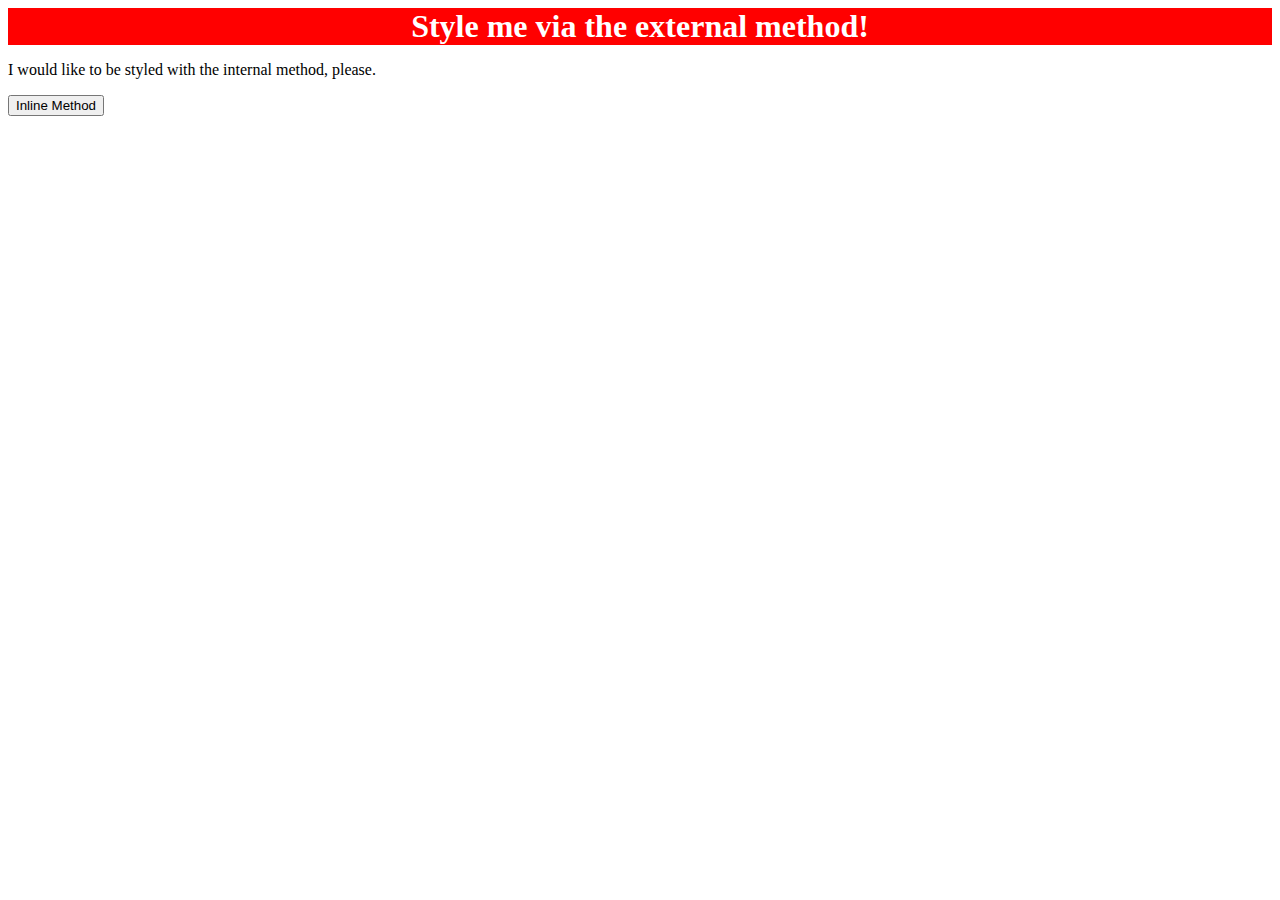
==== foundations/01-css-methods/index.html @ e25526b6 "Add css file and properties to div element" ====
<!DOCTYPE html>
<html lang="en">
  <head>
    <meta charset="UTF-8">
    <meta http-equiv="X-UA-Compatible" content="IE=edge">
    <meta name="viewport" content="width=device-width, initial-scale=1.0">
    <title>Methods for Adding CSS</title>
    <link rel = "stylesheet" href = "./style_sol.css">
  </head>
  <body>
    <div>Style me via the external method!</div>
    <p>I would like to be styled with the internal method, please.</p>
    <button>Inline Method</button>
  </body>
</html>
---- foundations/01-css-methods/style_sol.css ----
div {
    background-color:red;
    color: white;
    font-size: 32px;
    text-align: center;
    font-weight: bold;
}
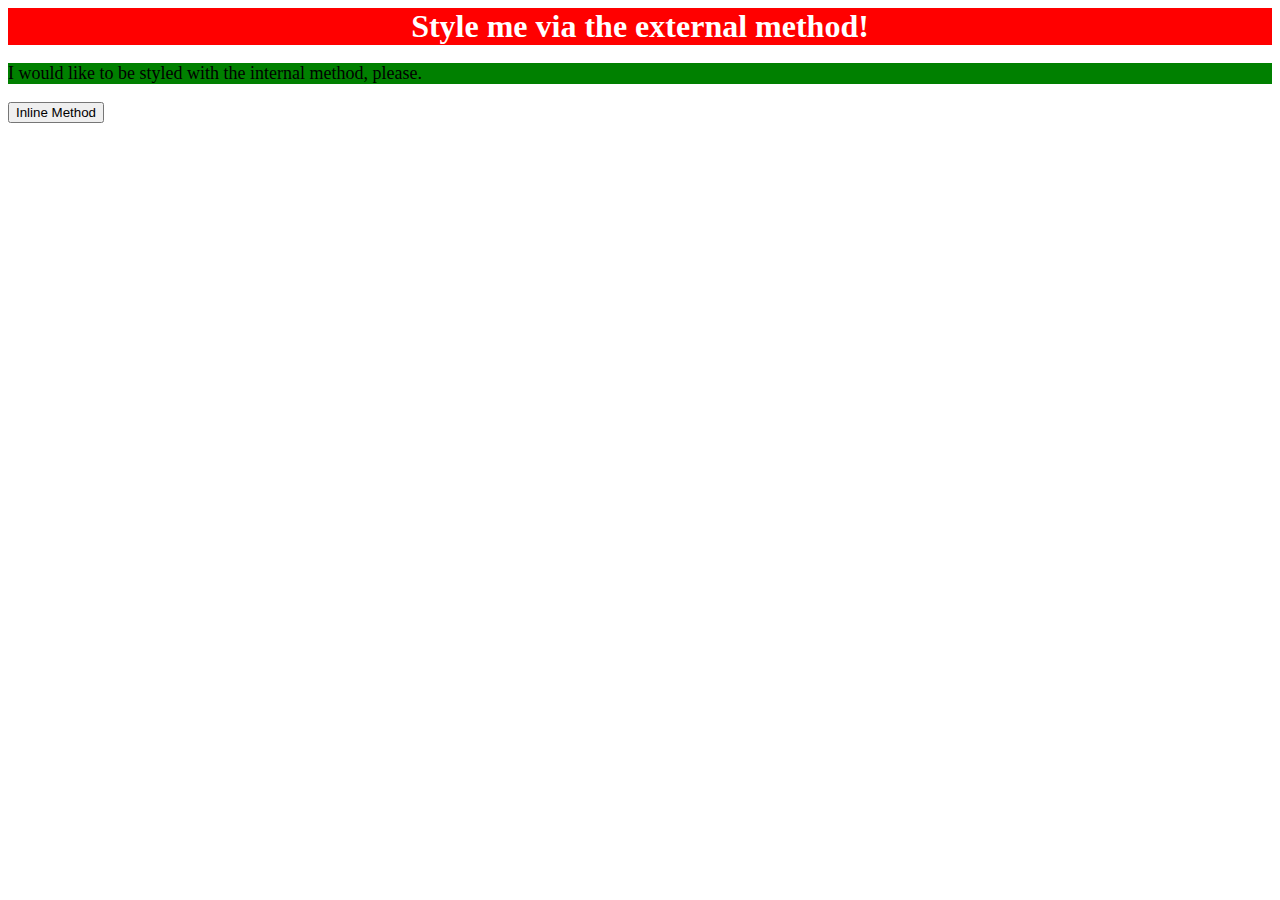
==== commit ab054a96: "Add internal css" ====
--- a/foundations/01-css-methods/index.html
+++ b/foundations/01-css-methods/index.html
@@ -6,6 +6,13 @@
     <meta name="viewport" content="width=device-width, initial-scale=1.0">
     <title>Methods for Adding CSS</title>
     <link rel = "stylesheet" href = "./style_sol.css">
+    <style>
+      p {
+        background-color: green;
+        color: text;
+        font-size: 18px;
+      }
+    </style>
   </head>
   <body>
     <div>Style me via the external method!</div>
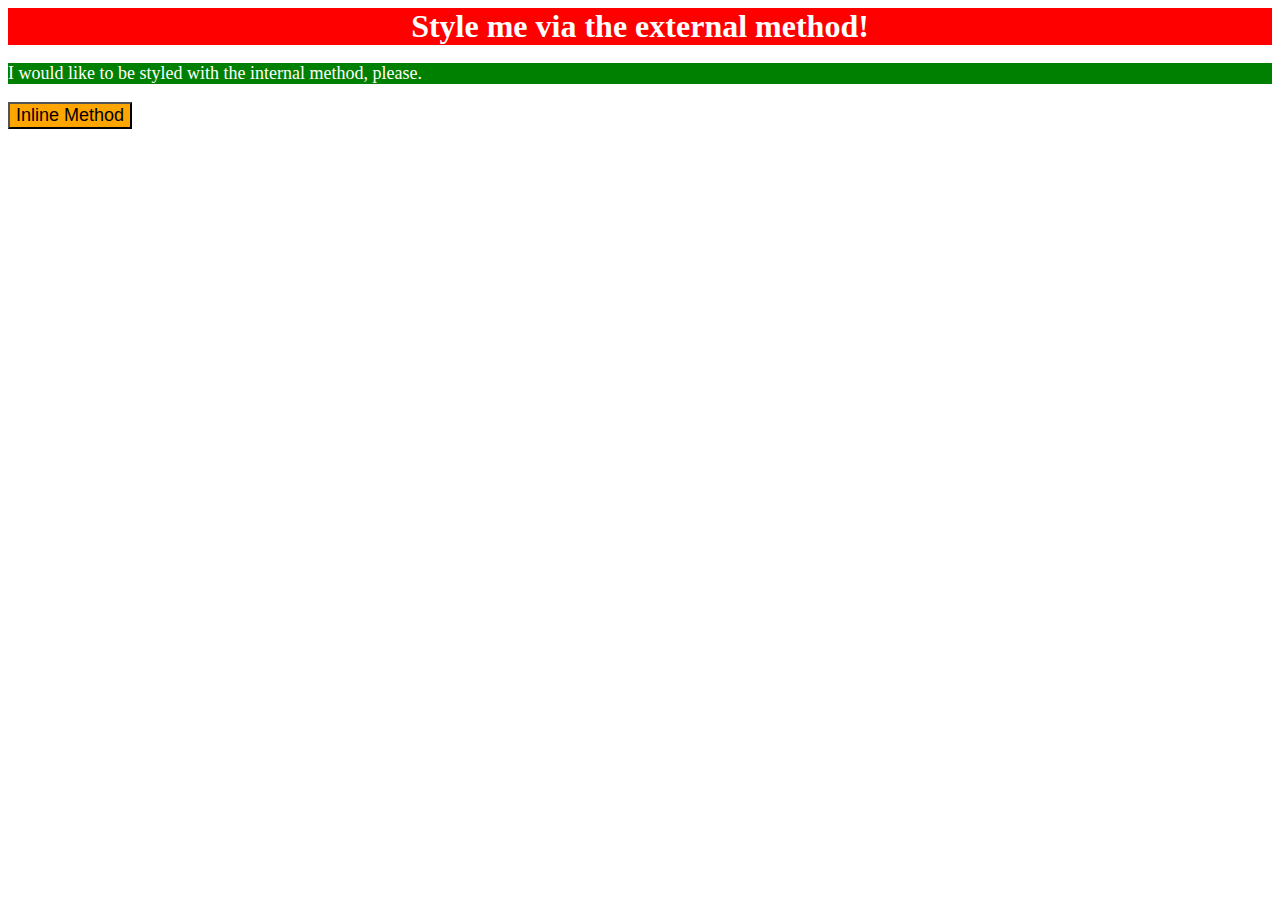
==== commit 774c8c40: "Add inline css and fix p tag text color" ====
--- a/foundations/01-css-methods/index.html
+++ b/foundations/01-css-methods/index.html
@@ -9,7 +9,7 @@
     <style>
       p {
         background-color: green;
-        color: text;
+        color: white;
         font-size: 18px;
       }
     </style>
@@ -17,6 +17,6 @@
   <body>
     <div>Style me via the external method!</div>
     <p>I would like to be styled with the internal method, please.</p>
-    <button>Inline Method</button>
+    <button style = "background-color: orange; font-size: 18px;">Inline Method</button>
   </body>
 </html>